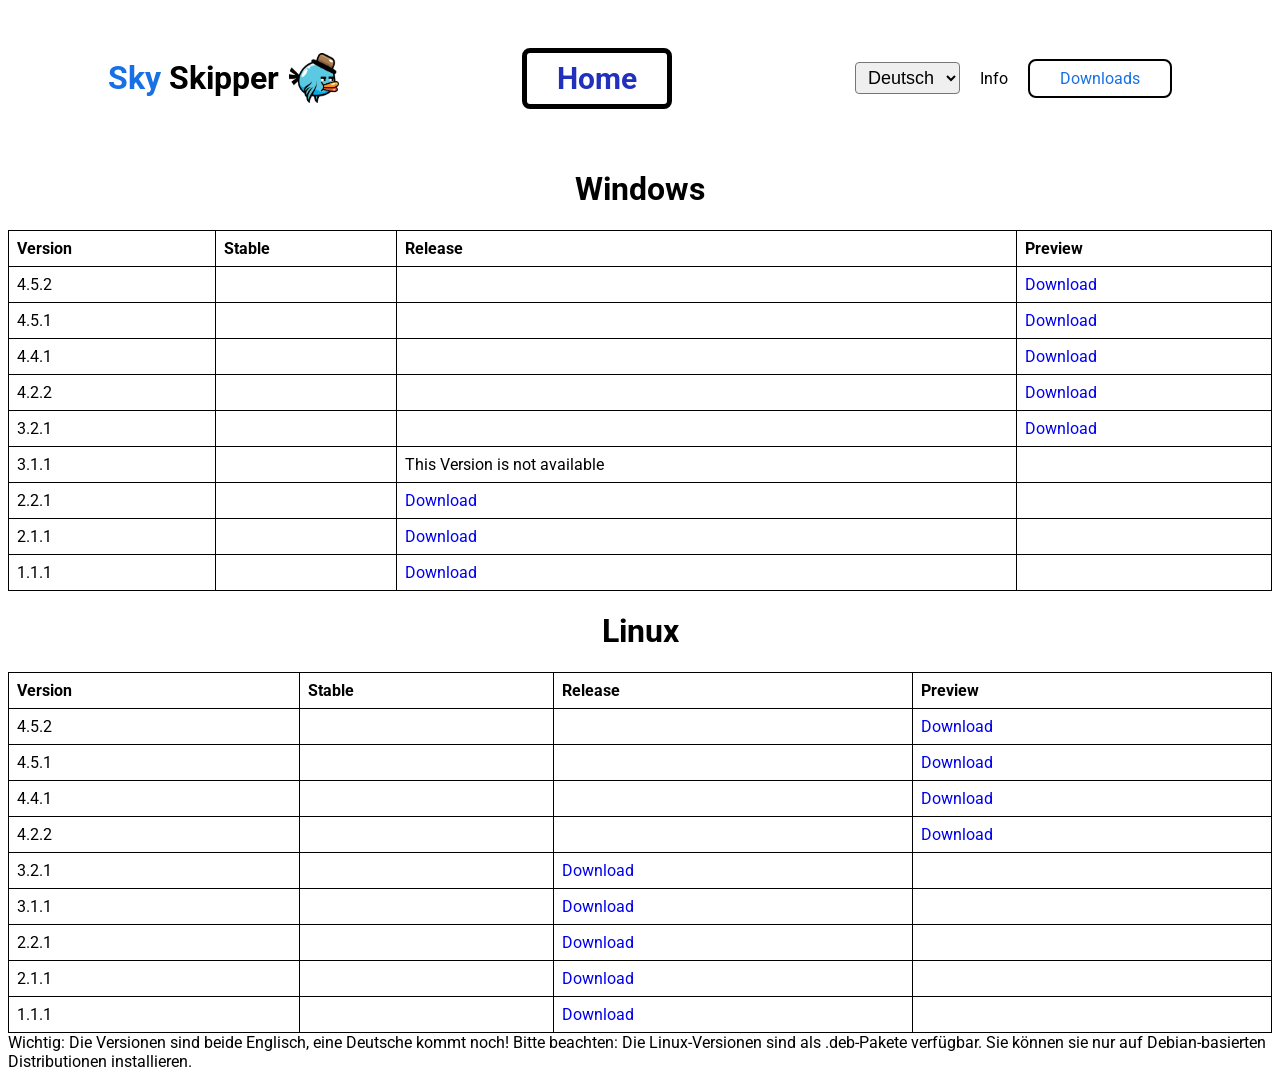
==== downloads_de.html @ dc36cc6b "added note for .deb" ====
<!DOCTYPE html>
<html lang="en">
<head>
    <meta charset="UTF-8">
    <meta name="viewport" content="width=device-width, initial-scale=1.0">
    <title>Sky Skipper | Downloads</title>
    <link rel="preconnect" href="https://fonts.googleapis.com">
    <link rel="preconnect" href="https://fonts.gstatic.com" crossorigin>
    <link href="https://fonts.googleapis.com/css2?family=Roboto:ital,wght@0,100..900;1,100..900&display=swap" rel="stylesheet">
    <link rel="stylesheet" href="css/style_downloads.css">
</head>
<body>
    <div class="headline">
        <div class="logo_headline">
        <h1><span class="logo_writing">Sky</span> Skipper</h1>
        <img class="logo" src="img/bird_blue0.png" alt="Logo">
        </div>

        <div>
            <a class="home" href="index_de.html">Home</a>
        </div>

        <div class="info_downloads">
            <select class="language-selector" name="language" id="language" onchange="location.href=this.value">
                <option value="downloads_de.html">Deutsch</option>
                <option value="downloads_en.html">English</option>
            </select>
            <a class="info" href="info_de.html">Info</a>
            <a class="downloads" href="downloads_de.html">Downloads</a>
        </div>
    </div>

    <h1 class="windows_linux">Windows</h1>

    <div>
        <table>
            <thead>
                <tr>
                    <th>Version</th>
                    <th>Stable</th>
                    <th>Release</th>
                    <th>Preview</th>
                </tr>
            </thead>
            <tbody>
                <tr>
                    <td>4.5.2</td>
                    <td></td>
                    <td></td>
                    <td><a class="table" href="downloads/SkySkipper_4.5.2.exe">Download</a></td>
                </tr>
                <tr>
                    <td>4.5.1</td>
                    <td></td>
                    <td></td>
                    <td><a class="table" href="downloads/SkySkipper_4.5.1.exe">Download</a></td>
                </tr>
                <tr>
                    <td>4.4.1</td>
                    <td></td>
                    <td></td>
                    <td><a class="table" href="downloads/SkySkipper_4.4.1.exe">Download</a></td>
                </tr>
                <tr>
                    <td>4.2.2</td>
                    <td></td>
                    <td></td>
                    <td><a class="table" href="downloads/SkySkipper_4.2.2.exe">Download</a></td>
                </tr>
                <tr>
                    <td>3.2.1</td>
                    <td></td>
                    <td></td>
                    <td><a class="table" href="downloads/SkySkipper_3.2.1.exe">Download</a></td>
                </tr>
                <tr>
                    <td>3.1.1</td>
                    <td></td>
                    <td>This Version is not available</td>
                    <td></td>
                </tr>
                <tr>
                    <td>2.2.1</td>
                    <td></td>
                    <td><a class="table" href="downloads/SkySkipper_2.2.1.exe">Download</a></td>
                    <td></td>
                </tr>
                <tr>
                    <td>2.1.1</td>
                    <td></td>
                    <td><a class="table" href="downloads/SkySkipper_2.1.1.exe">Download</a></td>
                    <td></td>
                </tr>
                <tr>
                    <td>1.1.1</td>
                    <td></td>
                    <td><a class="table" href="downloads/SkySkipper_1.1.1.exe">Download</a></td>
                    <td></td>
                </tr>
            </tbody>
        </table>
    </div>


    <h1 class="windows_linux">Linux</h1>

    <div>
        <table>
            <thead>
                <tr>
                    <th>Version</th>
                    <th>Stable</th>
                    <th>Release</th>
                    <th>Preview</th>
                </tr>
            </thead>
            <tbody>
                <tr>
                    <td>4.5.2</td>
                    <td></td>
                    <td></td>
                    <td><a class="table" href="downloads/SkySkipper_4.5.2.deb">Download</a></td>
                </tr>
                <tr>
                    <td>4.5.1</td>
                    <td></td>
                    <td></td>
                    <td><a class="table" href="downloads/SkySkipper_4.5.1.deb">Download</a></td>
                </tr>
                <tr>
                    <td>4.4.1</td>
                    <td></td>
                    <td></td>
                    <td><a class="table" href="downloads/SkySkipper_4.4.1.deb">Download</a></td>
                </tr>
                <tr>
                    <td>4.2.2</td>
                    <td></td>
                    <td></td>
                    <td><a class="table" href="downloads/SkySkipper_4.2.2.deb">Download</a></td>
                </tr>
                <tr>
                    <td>3.2.1</td>
                    <td></td>
                    <td><a class="table" href="downloads/SkySkipper_3.2.1.deb">Download</a></td>
                    <td></td>
                </tr>
                <tr>
                    <td>3.1.1</td>
                    <td></td>
                    <td><a class="table" href="downloads/SkySkipper_3.1.1.deb">Download</a></td>
                    <td></td>
                </tr>
                <tr>
                    <td>2.2.1</td>
                    <td></td>
                    <td><a class="table" href="downloads/SkySkipper_2.2.1.deb">Download</a></td>
                    <td></td>
                </tr>
                <tr>
                    <td>2.1.1</td>
                    <td></td>
                    <td><a class="table" href="downloads/SkySkipper_2.1.1.deb">Download</a></td>
                    <td></td>
                </tr>
                <tr>
                    <td>1.1.1</td>
                    <td></td>
                    <td><a class="table" href="downloads/SkySkipper_1.1.1.deb">Download</a></td>
                    <td></td>
                </tr>
            </tbody>
        </table>
    </div>
    
    <div>
        <span>Wichtig: Die Versionen sind beide Englisch, eine Deutsche kommt noch!</span>
        <span>Bitte beachten: Die Linux-Versionen sind als .deb-Pakete verfügbar. Sie können sie nur auf Debian-basierten Distributionen installieren.</span>
    </div>
    
</body>
</html>
---- css/style_downloads.css ----
body {
  font-family: "Roboto", sans-serif;   
}

.headline {
    display: flex;
    align-items: center;
    justify-content: space-between;
    padding: 30px 100px;
}

.home {
    text-decoration: none;
    font-size: 15px;
    color: rgb(33, 49, 189);
    border: rgb(0, 0, 0) solid 5px;
    border-radius: 8px;
    padding: 8px 30px;
    font-weight: bold;
    font-size: 30px;
}
.home:hover {
    text-decoration: underline;
}

.logo_writing {
    color: #1770e4;

}
.logo {
    width: 50px;
    height: 50px;
}
.logo_headline {
    display: flex;
    align-items: center;
    gap: 10px;
}

.info {
    text-decoration: none;
    color: black;
}
.info:hover {
    text-decoration: underline;
}

.downloads {
    text-decoration: none;
    color: #1770e4;
    border: black solid 2px;
    border-radius: 8px;
    padding: 8px 30px;
}
.downloads:hover {
    text-decoration: underline;
}

.info_downloads {
    display: flex;
    align-items: center;
    gap: 20px;
}

.language-selector {
    font-size: 18px;
    padding: 4px 8px;
    border-radius: 4px;
}

table {
    border: 1px solid black;
    border-collapse: collapse;
    width: 100%;
}
th, td {
    border: 1px solid black;
    padding: 8px;
    text-align: left;
}

.windows_linux {
    text-align: center;
}

.table {
    text-decoration: none;
}
.table:hover {
    text-decoration: underline;
}
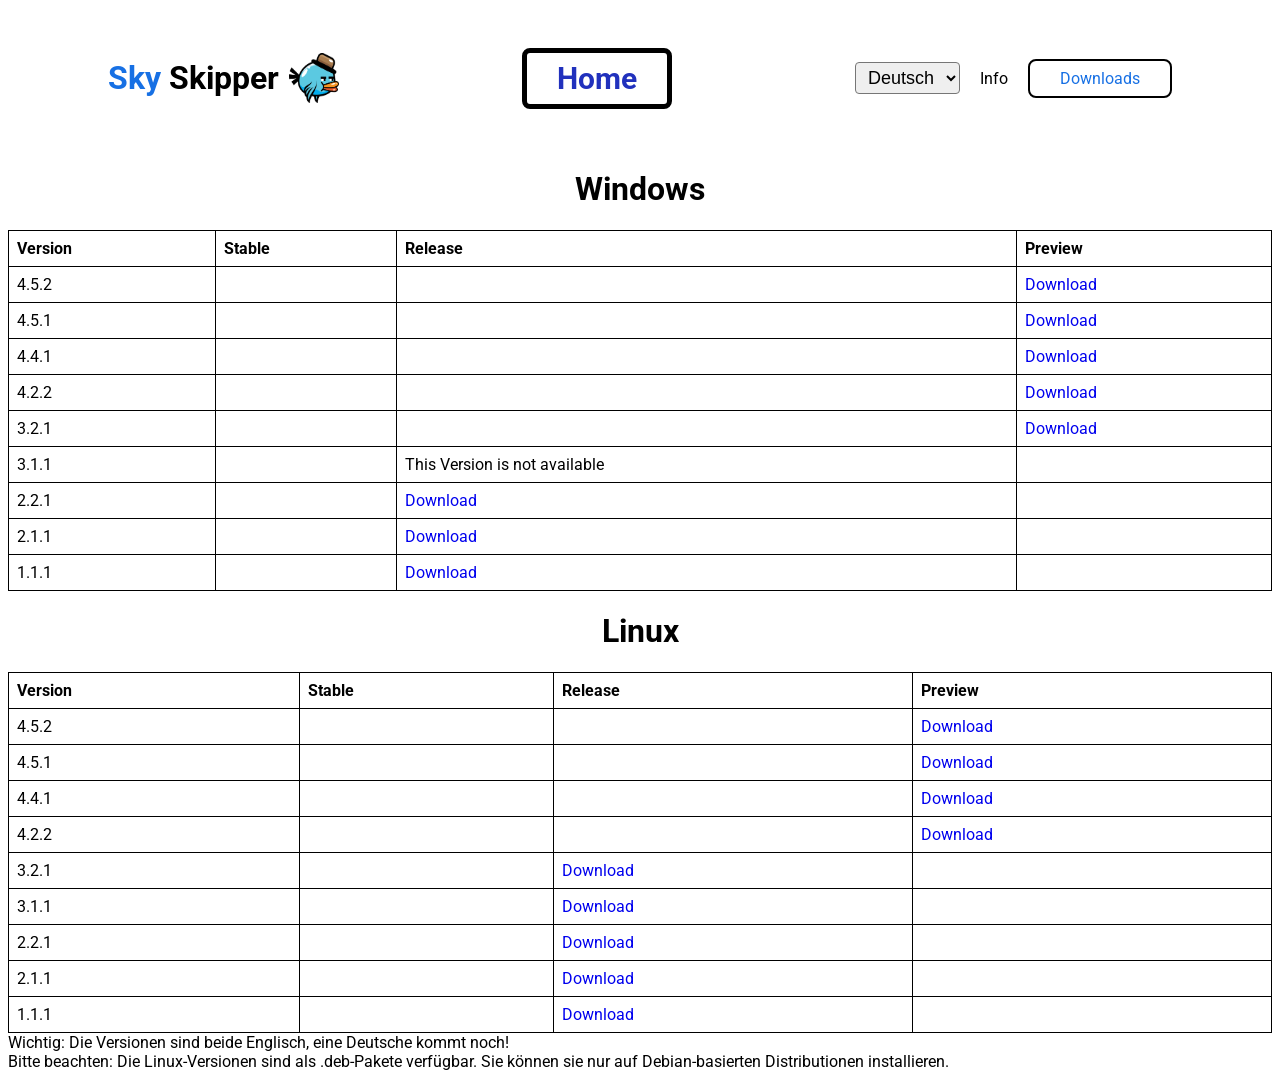
==== commit 924e7c78: "added <br> between Notes" ====
--- a/downloads_de.html
+++ b/downloads_de.html
@@ -175,6 +175,7 @@
     
     <div>
         <span>Wichtig: Die Versionen sind beide Englisch, eine Deutsche kommt noch!</span>
+        <br>
         <span>Bitte beachten: Die Linux-Versionen sind als .deb-Pakete verfügbar. Sie können sie nur auf Debian-basierten Distributionen installieren.</span>
     </div>
     
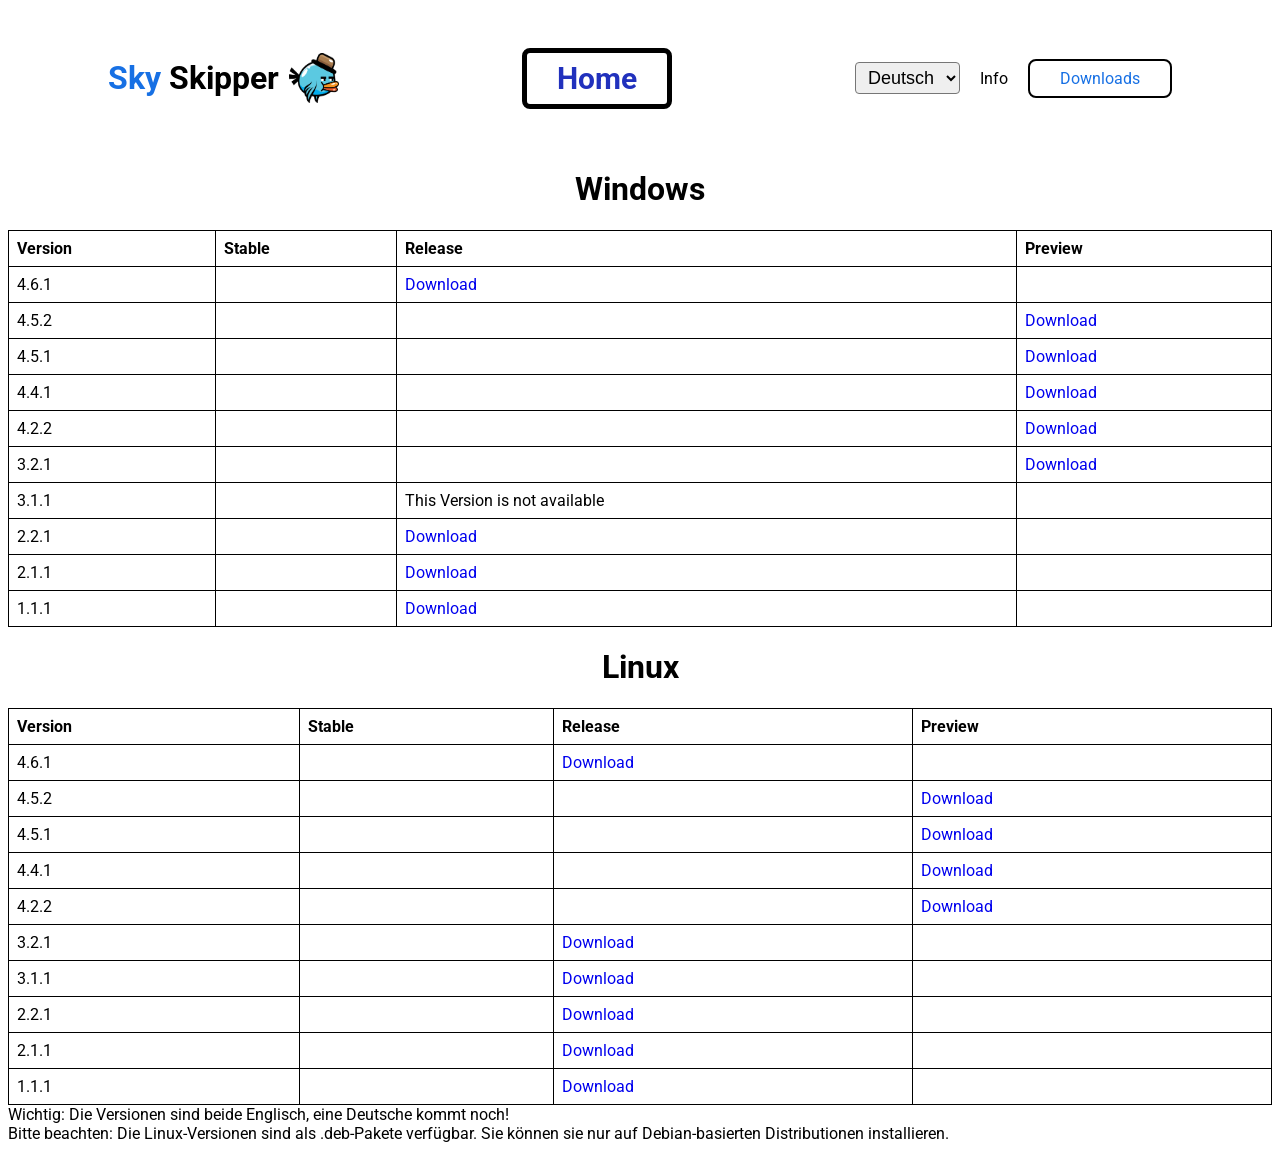
==== commit ffdb22db: "added downloads 4.6.1 for linux and windows" ====
--- a/downloads_de.html
+++ b/downloads_de.html
@@ -43,6 +43,12 @@
                 </tr>
             </thead>
             <tbody>
+                <tr>
+                    <td>4.6.1</td>
+                    <td></td>
+                    <td><a class="table" href="downloads/SkySkipper_4.6.1.exe">Download</a></td>
+                    <td></td>
+                </tr>
                 <tr>
                     <td>4.5.2</td>
                     <td></td>
@@ -116,6 +122,12 @@
             </thead>
             <tbody>
                 <tr>
+                    <td>4.6.1</td>
+                    <td></td>
+                    <td><a class="table" href="downloads/SkySkipper_4.6.1.deb">Download</a></td>
+                    <td></td>
+                </tr>
+                <tr>
                     <td>4.5.2</td>
                     <td></td>
                     <td></td>
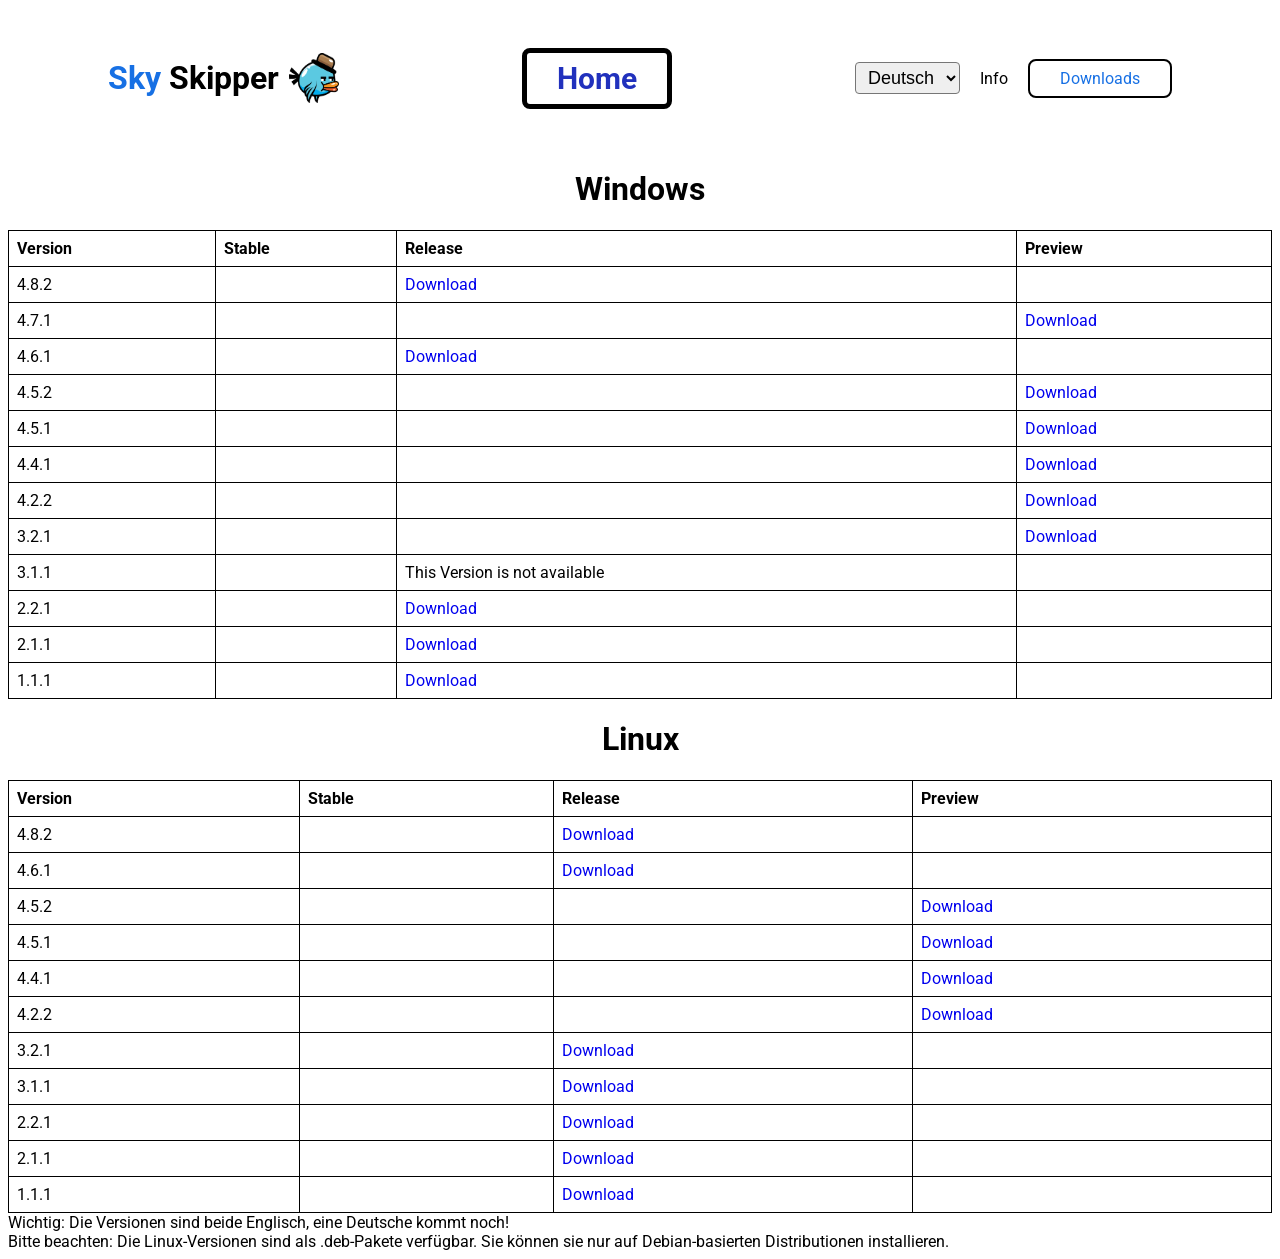
==== commit 18c63482: "added downloads 4.7 and 4.8.2 for windows and 4.8.2 for linux" ====
--- a/downloads_de.html
+++ b/downloads_de.html
@@ -44,6 +44,18 @@
             </thead>
             <tbody>
                 <tr>
+                    <td>4.8.2</td>
+                    <td></td>
+                    <td><a class="table" href="downloads/SkySkipper_4.8.2.exe">Download</a></td>
+                    <td></td>
+                </tr>
+                <tr>
+                    <td>4.7.1</td>
+                    <td></td>
+                    <td></td>
+                    <td><a class="table" href="downloads/SkySkipper_4.7.exe">Download</a></td>
+                </tr>
+                <tr>
                     <td>4.6.1</td>
                     <td></td>
                     <td><a class="table" href="downloads/SkySkipper_4.6.1.exe">Download</a></td>
@@ -121,6 +133,12 @@
                 </tr>
             </thead>
             <tbody>
+                <tr>
+                    <td>4.8.2</td>
+                    <td></td>
+                    <td><a class="table" href="downloads/SkySkipper_4.8.2.deb">Download</a></td>
+                    <td></td>
+                </tr>
                 <tr>
                     <td>4.6.1</td>
                     <td></td>
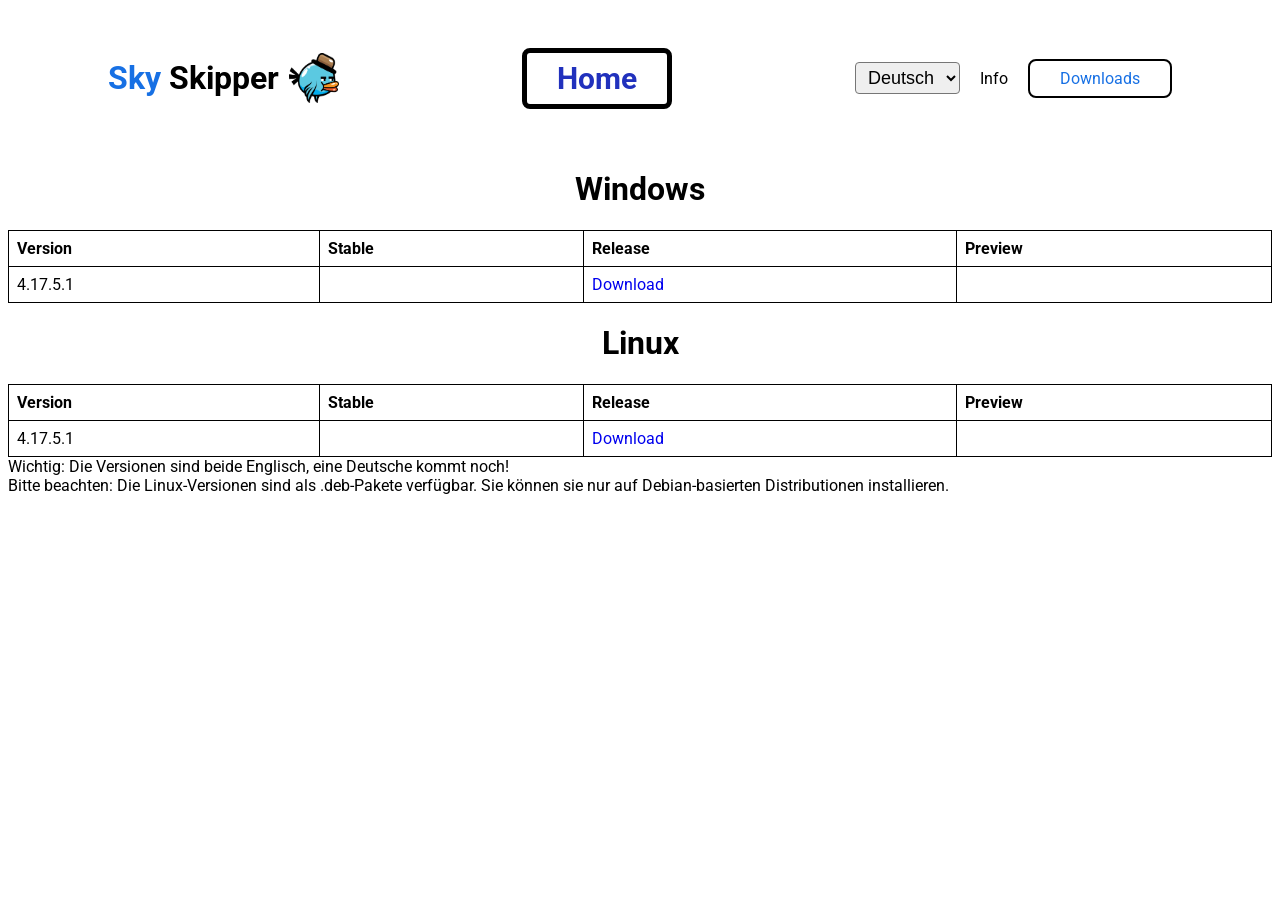
==== commit 40b4a61e: "made that only newest version downloadable" ====
--- a/downloads_de.html
+++ b/downloads_de.html
@@ -44,75 +44,9 @@
             </thead>
             <tbody>
                 <tr>
-                    <td>4.8.2</td>
+                    <td>4.17.5.1</td>
                     <td></td>
-                    <td><a class="table" href="downloads/SkySkipper_4.8.2.exe">Download</a></td>
-                    <td></td>
-                </tr>
-                <tr>
-                    <td>4.7.1</td>
-                    <td></td>
-                    <td></td>
-                    <td><a class="table" href="downloads/SkySkipper_4.7.exe">Download</a></td>
-                </tr>
-                <tr>
-                    <td>4.6.1</td>
-                    <td></td>
-                    <td><a class="table" href="downloads/SkySkipper_4.6.1.exe">Download</a></td>
-                    <td></td>
-                </tr>
-                <tr>
-                    <td>4.5.2</td>
-                    <td></td>
-                    <td></td>
-                    <td><a class="table" href="downloads/SkySkipper_4.5.2.exe">Download</a></td>
-                </tr>
-                <tr>
-                    <td>4.5.1</td>
-                    <td></td>
-                    <td></td>
-                    <td><a class="table" href="downloads/SkySkipper_4.5.1.exe">Download</a></td>
-                </tr>
-                <tr>
-                    <td>4.4.1</td>
-                    <td></td>
-                    <td></td>
-                    <td><a class="table" href="downloads/SkySkipper_4.4.1.exe">Download</a></td>
-                </tr>
-                <tr>
-                    <td>4.2.2</td>
-                    <td></td>
-                    <td></td>
-                    <td><a class="table" href="downloads/SkySkipper_4.2.2.exe">Download</a></td>
-                </tr>
-                <tr>
-                    <td>3.2.1</td>
-                    <td></td>
-                    <td></td>
-                    <td><a class="table" href="downloads/SkySkipper_3.2.1.exe">Download</a></td>
-                </tr>
-                <tr>
-                    <td>3.1.1</td>
-                    <td></td>
-                    <td>This Version is not available</td>
-                    <td></td>
-                </tr>
-                <tr>
-                    <td>2.2.1</td>
-                    <td></td>
-                    <td><a class="table" href="downloads/SkySkipper_2.2.1.exe">Download</a></td>
-                    <td></td>
-                </tr>
-                <tr>
-                    <td>2.1.1</td>
-                    <td></td>
-                    <td><a class="table" href="downloads/SkySkipper_2.1.1.exe">Download</a></td>
-                    <td></td>
-                </tr>
-                <tr>
-                    <td>1.1.1</td>
-                    <td></td>
-                    <td><a class="table" href="downloads/SkySkipper_1.1.1.exe">Download</a></td>
+                    <td><a class="table" href="downloads/SkySkipper_4.17.5.1.deb">Download</a></td>
                     <td></td>
                 </tr>
             </tbody>
@@ -134,69 +68,9 @@
             </thead>
             <tbody>
                 <tr>
-                    <td>4.8.2</td>
+                    <td>4.17.5.1</td>
                     <td></td>
-                    <td><a class="table" href="downloads/SkySkipper_4.8.2.deb">Download</a></td>
-                    <td></td>
-                </tr>
-                <tr>
-                    <td>4.6.1</td>
-                    <td></td>
-                    <td><a class="table" href="downloads/SkySkipper_4.6.1.deb">Download</a></td>
-                    <td></td>
-                </tr>
-                <tr>
-                    <td>4.5.2</td>
-                    <td></td>
-                    <td></td>
-                    <td><a class="table" href="downloads/SkySkipper_4.5.2.deb">Download</a></td>
-                </tr>
-                <tr>
-                    <td>4.5.1</td>
-                    <td></td>
-                    <td></td>
-                    <td><a class="table" href="downloads/SkySkipper_4.5.1.deb">Download</a></td>
-                </tr>
-                <tr>
-                    <td>4.4.1</td>
-                    <td></td>
-                    <td></td>
-                    <td><a class="table" href="downloads/SkySkipper_4.4.1.deb">Download</a></td>
-                </tr>
-                <tr>
-                    <td>4.2.2</td>
-                    <td></td>
-                    <td></td>
-                    <td><a class="table" href="downloads/SkySkipper_4.2.2.deb">Download</a></td>
-                </tr>
-                <tr>
-                    <td>3.2.1</td>
-                    <td></td>
-                    <td><a class="table" href="downloads/SkySkipper_3.2.1.deb">Download</a></td>
-                    <td></td>
-                </tr>
-                <tr>
-                    <td>3.1.1</td>
-                    <td></td>
-                    <td><a class="table" href="downloads/SkySkipper_3.1.1.deb">Download</a></td>
-                    <td></td>
-                </tr>
-                <tr>
-                    <td>2.2.1</td>
-                    <td></td>
-                    <td><a class="table" href="downloads/SkySkipper_2.2.1.deb">Download</a></td>
-                    <td></td>
-                </tr>
-                <tr>
-                    <td>2.1.1</td>
-                    <td></td>
-                    <td><a class="table" href="downloads/SkySkipper_2.1.1.deb">Download</a></td>
-                    <td></td>
-                </tr>
-                <tr>
-                    <td>1.1.1</td>
-                    <td></td>
-                    <td><a class="table" href="downloads/SkySkipper_1.1.1.deb">Download</a></td>
+                    <td><a class="table" href="downloads/download.txt">Download</a></td>
                     <td></td>
                 </tr>
             </tbody>
